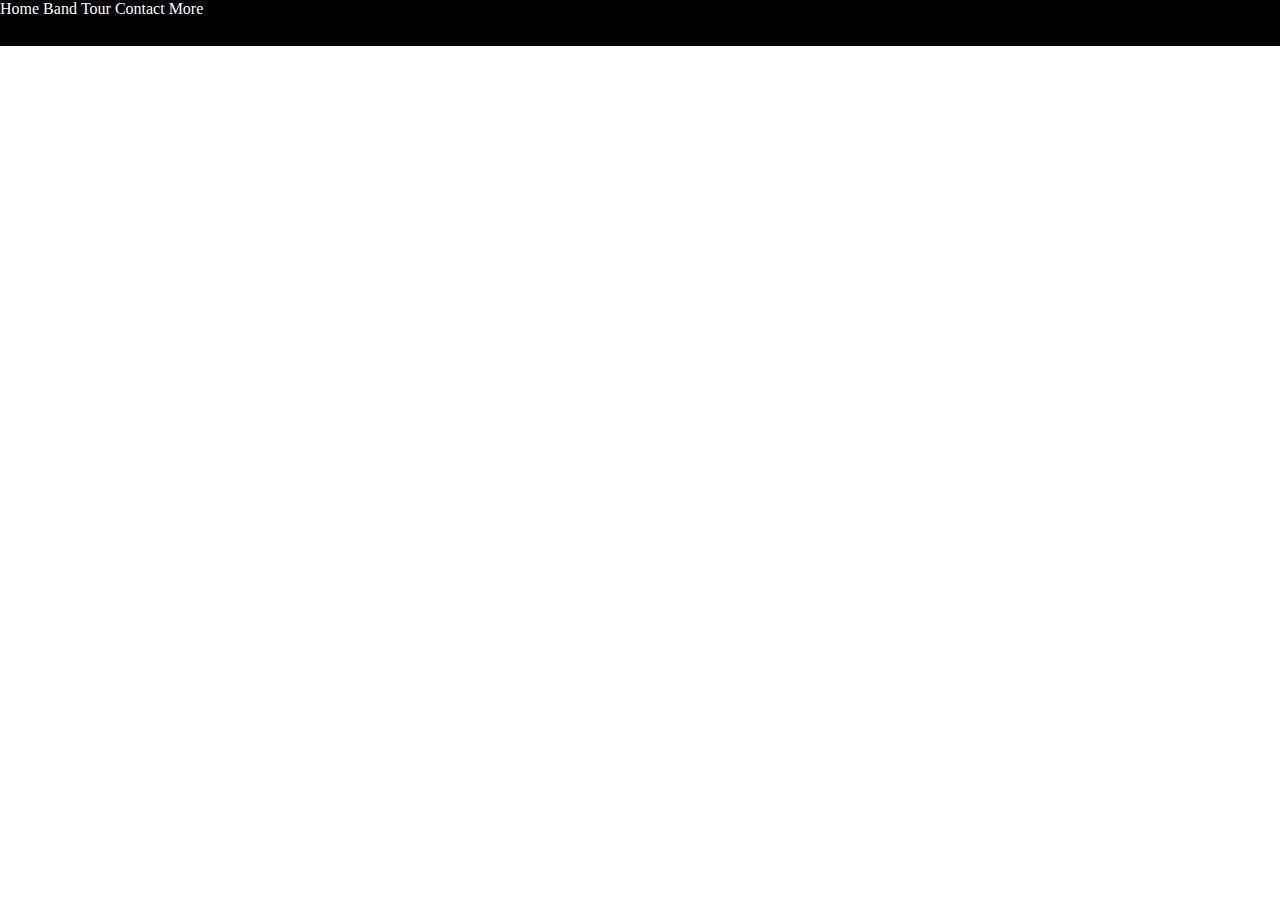
==== W3band/index.html @ f7134350 "khoi tao file" ====
<!DOCTYPE html>
<html lang="en">
<head>
    <meta charset="UTF-8">
    <meta http-equiv="X-UA-Compatible" content="IE=edge">
    <meta name="viewport" content="width=device-width, initial-scale=1.0">
    <title>Document</title>
    <link rel="stylesheet" href="./assets/css/style.css">
</head>
<body>
    <div id="main">
        <div id="header">
            <ul id="nav">
                <li><a href=""></a>Home</li>
                <li><a href=""></a>Band</li>
                <li><a href=""></a>Tour</li>
                <li><a href=""></a>Contact</li>
                <li><a href=""></a>
                    More
                    <ul class="subnav">
                        <li><a href=""></a>1</li>
                        <li><a href=""></a>2</li>
                        <li><a href=""></a>3</li>
                    </ul>
                </li>
            </ul>
        </div>

        <div id="slider">

        </div>

        <div id="content">

        </div>

        <div id="footer">

        </div>
    </div>
</body>
</html>
---- W3band/assets/css/style.css ----
* {
    padding: 0;
    margin: 0;
    box-sizing: border-box;
}

#main{

}

#header {
    height: 46px;
    background-color: #000;
}

#nav {

}

#nav li {
    color: #fff;
    display: inline-block;
}

#nav .subnav {
    display: none;
}
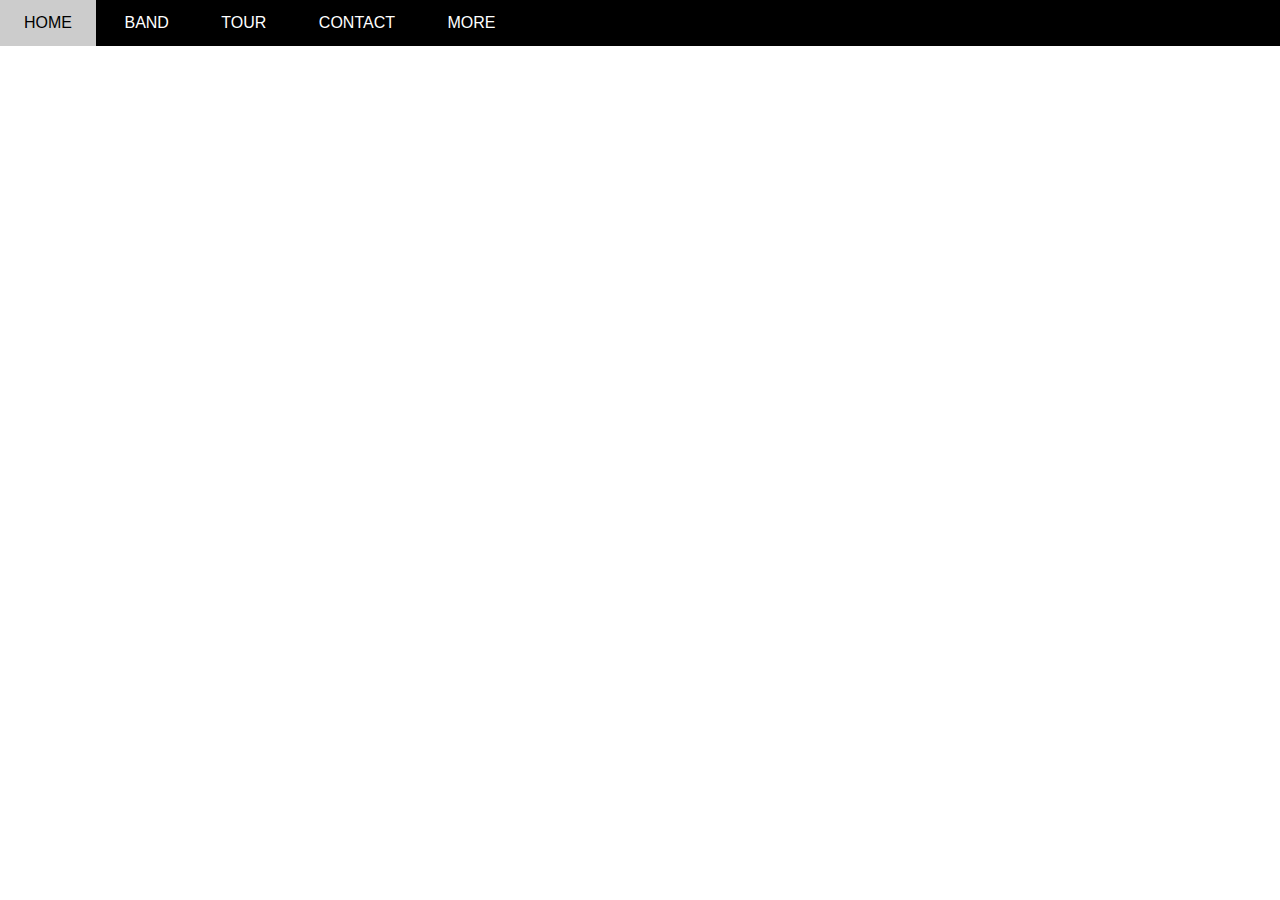
==== commit 452de764: "new file" ====
--- a/W3band/index.html
+++ b/W3band/index.html
@@ -11,16 +11,15 @@
     <div id="main">
         <div id="header">
             <ul id="nav">
-                <li><a href=""></a>Home</li>
-                <li><a href=""></a>Band</li>
-                <li><a href=""></a>Tour</li>
-                <li><a href=""></a>Contact</li>
-                <li><a href=""></a>
-                    More
+                <li><a href="">Home</a></li>
+                <li><a href="">Band</a></li>
+                <li><a href="">Tour</a></li>
+                <li><a href="">Contact</a></li>
+                <li><a href="">More</a>
                     <ul class="subnav">
-                        <li><a href=""></a>1</li>
-                        <li><a href=""></a>2</li>
-                        <li><a href=""></a>3</li>
+                        <li><a href="">Merchandise</a></li>
+                        <li><a href="">Extra</a></li>
+                        <li><a href="">Media</a></li>
                     </ul>
                 </li>
             </ul>
--- a/W3band/assets/css/style.css
+++ b/W3band/assets/css/style.css
@@ -1,10 +1,16 @@
+/* reset css */
+
 * {
     padding: 0;
     margin: 0;
     box-sizing: border-box;
 }
 
-#main{
+html {
+    font-family: Arial, Helvetica, sans-serif;
+}
+
+#main {
 
 }
 
@@ -13,15 +19,65 @@
     background-color: #000;
 }
 
-#nav {
+#nav, .subnav {
+    list-style: none;
+}
+
+#nav > li {
+    display: inline-block;
+}
+
+#nav li {
+    position: relative;
+}
+
+#nav > li > a {
+    color: #fff;
+    text-transform: uppercase;
 
 }
 
-#nav li {
-    color: #fff;
-    display: inline-block;
+#nav li a {
+    text-decoration: none;
+    line-height: 46px;
+    padding: 0 24px;
+    display: block;
+}
+
+#nav li:hover .subnav {
+    display: block;
+}
+
+#nav .subnav li:hover a,
+#nav > li:hover > a {
+    background-color: #ccc;
+    color: #000;
 }
 
 #nav .subnav {
     display: none;
-}+    min-width: 160px;
+    top: 100%;
+    left: 0;
+    position: absolute;
+    background-color: #fff;
+    box-shadow: 0 0 10px rgba(0 , 0, 0, 0.3);
+}
+
+#nav .subnav a {
+    color: #000;
+    padding: 0 16px;
+    line-height: 38px;
+}
+
+#slider {
+
+}
+
+#content {
+
+}
+
+#footer {
+
+}
